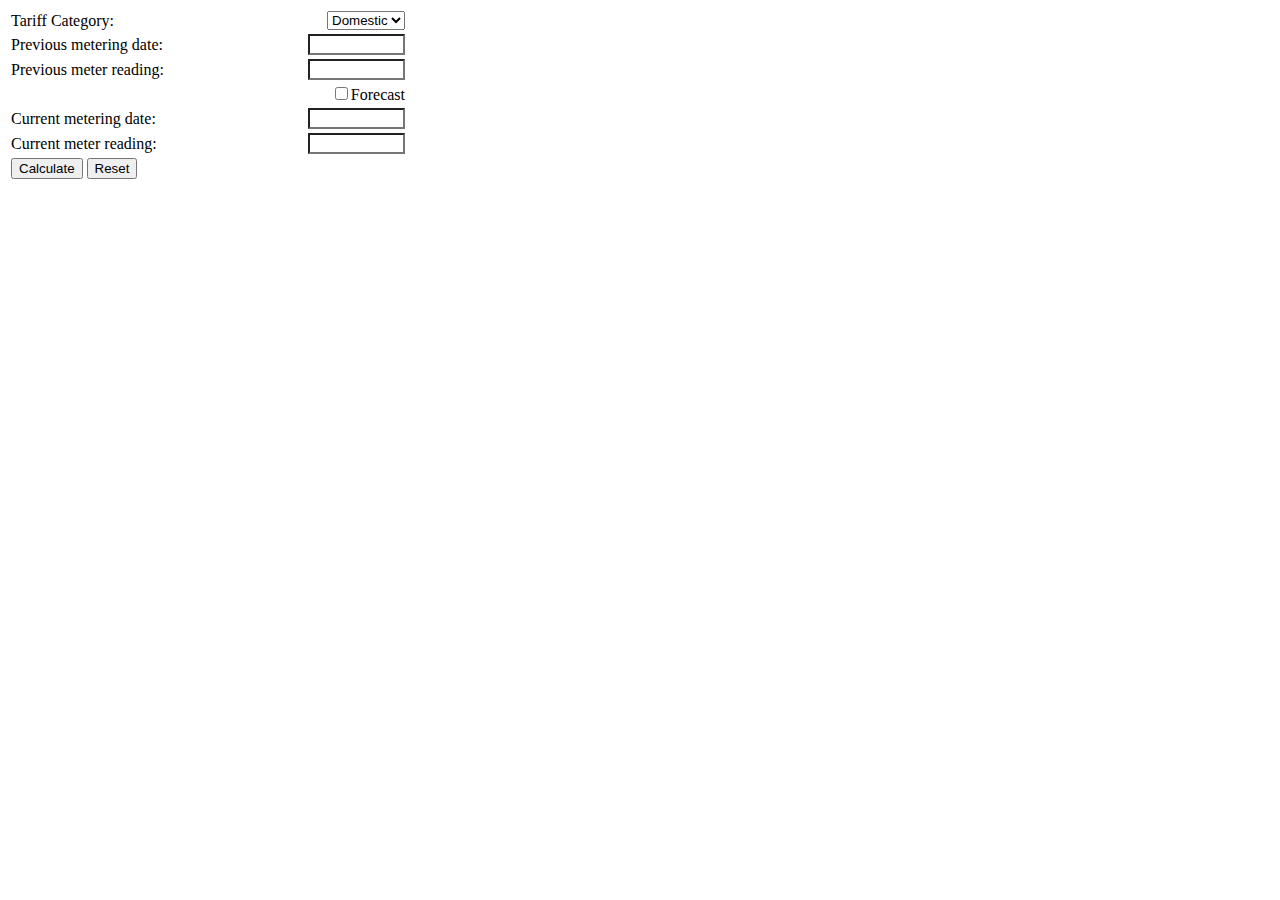
==== index.html @ 675292b5 "renamed and restructured directory tree" ====
<html>
<head>
<meta http-equiv="Content-type" content="text/html;charset=UTF-8">
<title>Electricity Bill Calculator</title>
<link rel="stylesheet" href="css/jquery-ui.css" />
<link rel="stylesheet" href="css/main.css" />
<script src="js/jquery-1.8.3.js"></script>
<script src="js/jquery-ui.js"></script>
<script type="text/javascript" src="js/main.js"></script>
<script type="text/javascript" src="js/calculate_bill.js"></script>
</head>
<body>
<div id="intro">
	
</div>

<table width=400px>
	<tr>
		<td>Tariff Category:</td>
		<td align="right"><select id="category">
			<option value="domestic">Domestic</option>
			<option value="religious">Religious</option>
			</select>
		</td>
	</tr>
	<tr>
		<td>Previous metering date:</td>
		<td align="right"><input type="text" id="previous_date" value="" readonly="" size="9" /></td>
	</tr>
	<tr>
		<td>Previous meter reading:</td>
		<td align="right"><input type="text" id="previous_reading" value="" size="9" /></td>
	</tr>
	<tr>
		<td></td>
		<td align="right"><input type="checkbox" id="forecast" value="" />Forecast</td>
	</tr>
	<tr>
		<td><div id="current_date_label">Current metering date:</div></td>
		<td align="right"><input type="text" id="current_date" value="" readonly="" size="9" /></td>
	</tr>
	<tr>
		<td>Current meter reading:</td>
		<td align="right"><input type="text" id="current_reading" value="" size="9" /></td>
	</tr>
	<tr>
		<td><button id="calculate">Calculate</button>
		<button id="reset">Reset</button></td>
	</tr>
</table>

<br/>
<div id="error" style="display: None">
	<div id="error-title">
	ERROR
	</div>
	<div id="error-desc"></div>
</div>

<div id="summary" style="display: None">
	<div id="summary-title">ELECTRICITY BILL CALCULATION</div>
	<br/>
	<table width=400px>
		<tr>
			<td>No. of days:</td>
			<td align="right"><div id="nod"></div></td>
		</tr>
		<tr>
			<td>No. of units (kWh):</td>
			<td align="right"><div id="nou"></div></td>
		</tr>
        </table>
	<br/>
        <table width=400px>
                <tbody>
		<tr>
			<td>Usage charges (LKR):</td>
			<td align="right" id="old"><div id="uc"></div></td>
		</tr>
		<tr>
			<td>Fuel adjustment charges (LKR):</td>
			<td align="right" id="old"><div id="fac"></div></td>
		</tr>
		<tr>
			<td>Fixed charge (LKR):</td>
			<td align="right" id="old"><div id="fc"></div></td>
		</tr>
		<tr>
			<td><b>Total charges for the month (LKR):</b></td>
			<td align="right" id="old"><div id="tc"></div></td>
		</tr>
                </tbody>
	</table>
	<br/>
	<button id="analyse">Analyse usage charges</button>
</div>

<br/>
<div id="detailed" style="display: None">
	<div id="summary-title">ANALYSIS ON USAGE CHARGES</div>
	<br/>
	<div id="detailed-des"></div>
</div>
</body>
</html>
---- css/main.css ----
#summary{
	width: 400px;
}

#summary-title{
	color: green;
	text-align: center;
	background-color: #C5C1AA;
	font-weight: bold;
}

#error{
	width: 400px;
}

#error-title{
	color: red;
	text-align: center;
	background-color: #C5C1AA;
	font-weight: bold;
}

#error-desc{
	#color: red;
}
#detailed{
	width: 400px;
}

#c_chart*{
	background-color: red;
}
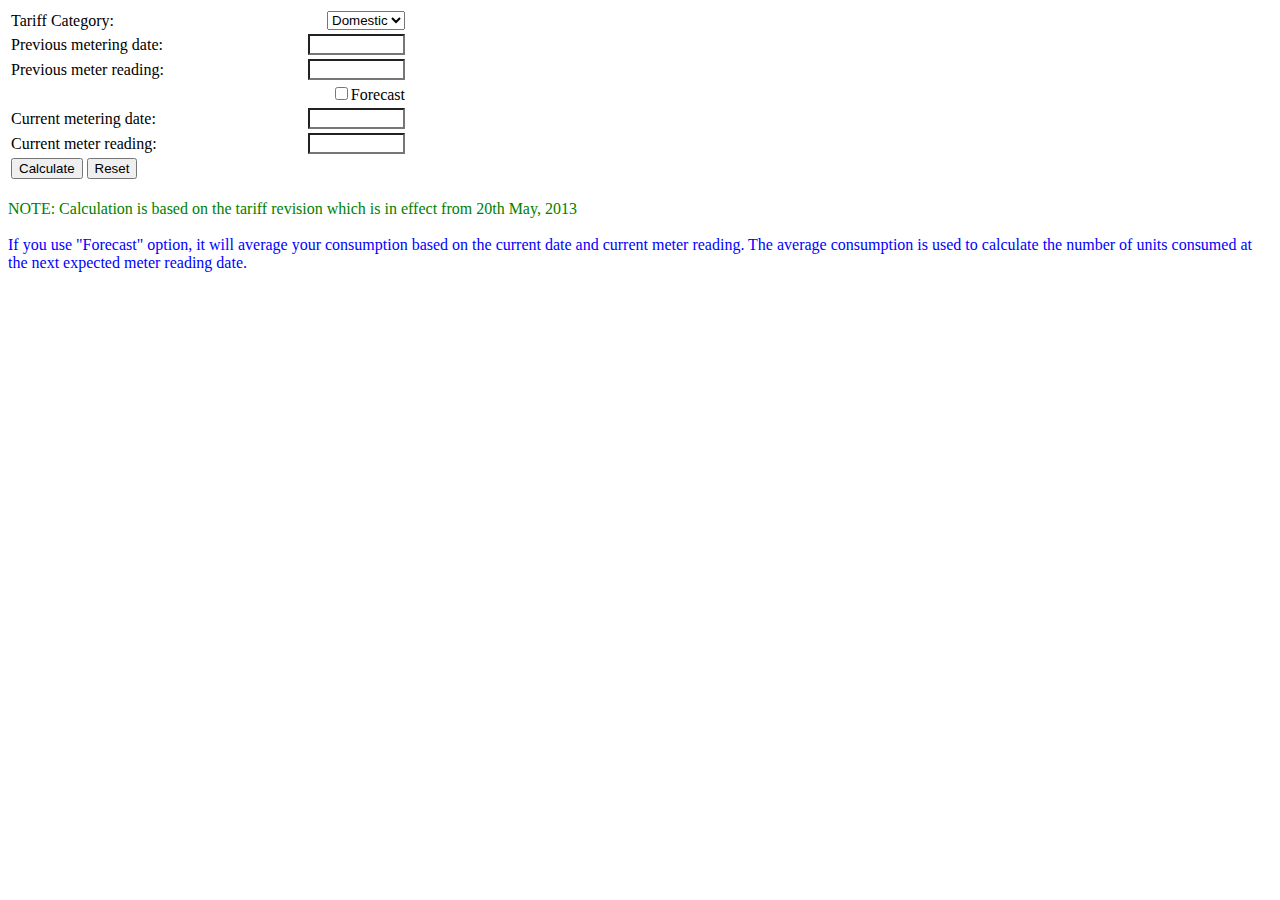
==== commit e8e0cddb: "added notes and help" ====
--- a/index.html
+++ b/index.html
@@ -50,6 +50,14 @@
 </table>
 
 <br/>
+<div id="note">
+	NOTE: Calculation is based on the tariff revision which is in effect from 20th May, 2013
+</div>
+<br/>
+<div id="help">
+	If you use "Forecast" option, it will average your consumption based on the current date and current meter reading. The average consumption is used to calculate the number of units consumed at the next expected meter reading date.	
+</div>
+<br/>
 <div id="error" style="display: None">
 	<div id="error-title">
 	ERROR
@@ -66,7 +74,7 @@
 			<td align="right"><div id="nod"></div></td>
 		</tr>
 		<tr>
-			<td>No. of units (kWh):</td>
+			<td>No. of units consumed (kWh):</td>
 			<td align="right"><div id="nou"></div></td>
 		</tr>
         </table>
--- a/css/main.css
+++ b/css/main.css
@@ -30,3 +30,11 @@
 #c_chart*{
 	background-color: red;
 }
+
+#note{
+	color: green;
+}
+
+#help{
+	color: blue;
+}
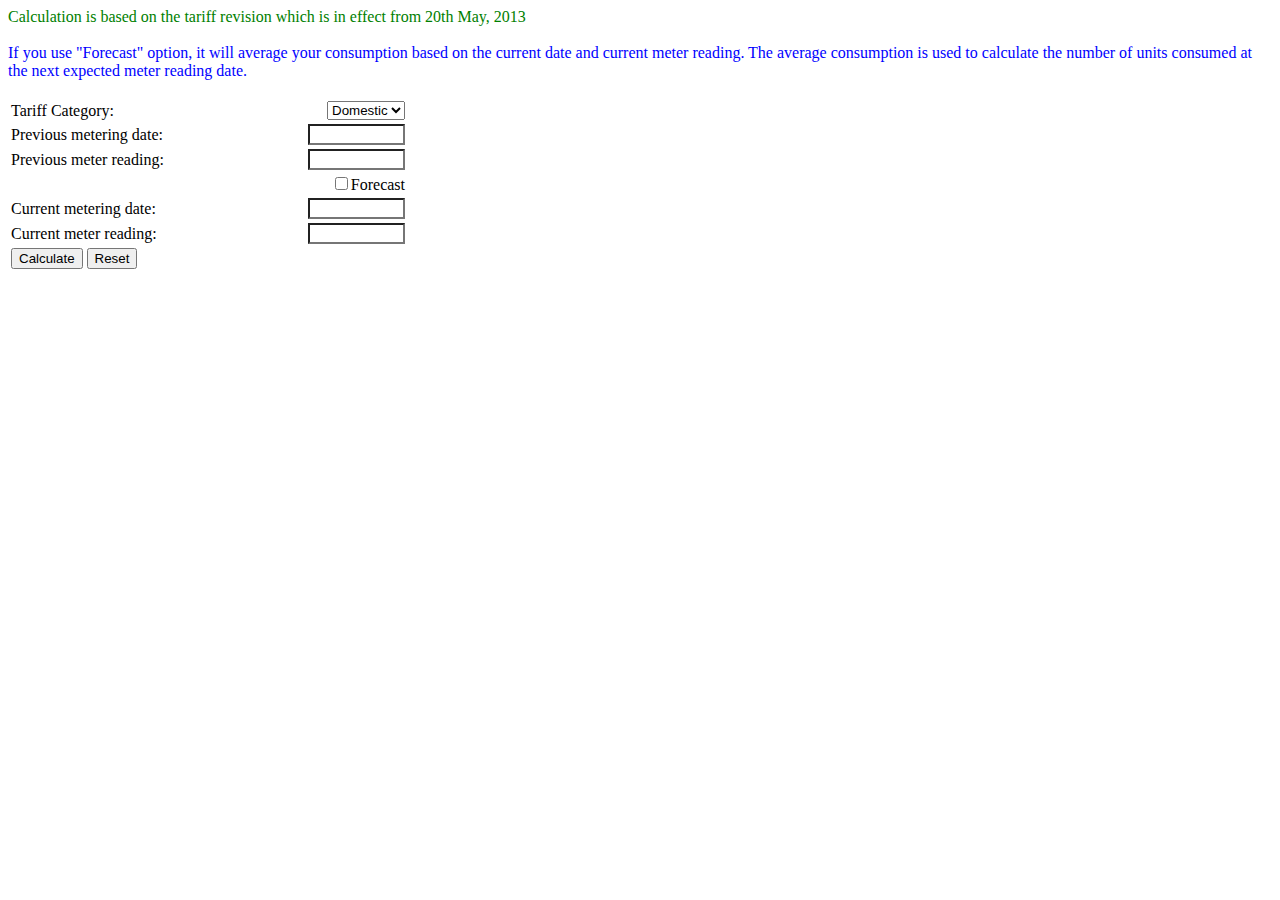
==== commit c0090bdd: "moved note and help up" ====
--- a/index.html
+++ b/index.html
@@ -10,6 +10,14 @@
 <script type="text/javascript" src="js/calculate_bill.js"></script>
 </head>
 <body>
+<div id="note">
+	Calculation is based on the tariff revision which is in effect from 20th May, 2013
+</div>
+<br/>
+<div id="help">
+	If you use "Forecast" option, it will average your consumption based on the current date and current meter reading. The average consumption is used to calculate the number of units consumed at the next expected meter reading date.	
+</div>
+<br/>
 <div id="intro">
 	
 </div>
@@ -49,14 +57,6 @@
 	</tr>
 </table>
 
-<br/>
-<div id="note">
-	NOTE: Calculation is based on the tariff revision which is in effect from 20th May, 2013
-</div>
-<br/>
-<div id="help">
-	If you use "Forecast" option, it will average your consumption based on the current date and current meter reading. The average consumption is used to calculate the number of units consumed at the next expected meter reading date.	
-</div>
 <br/>
 <div id="error" style="display: None">
 	<div id="error-title">
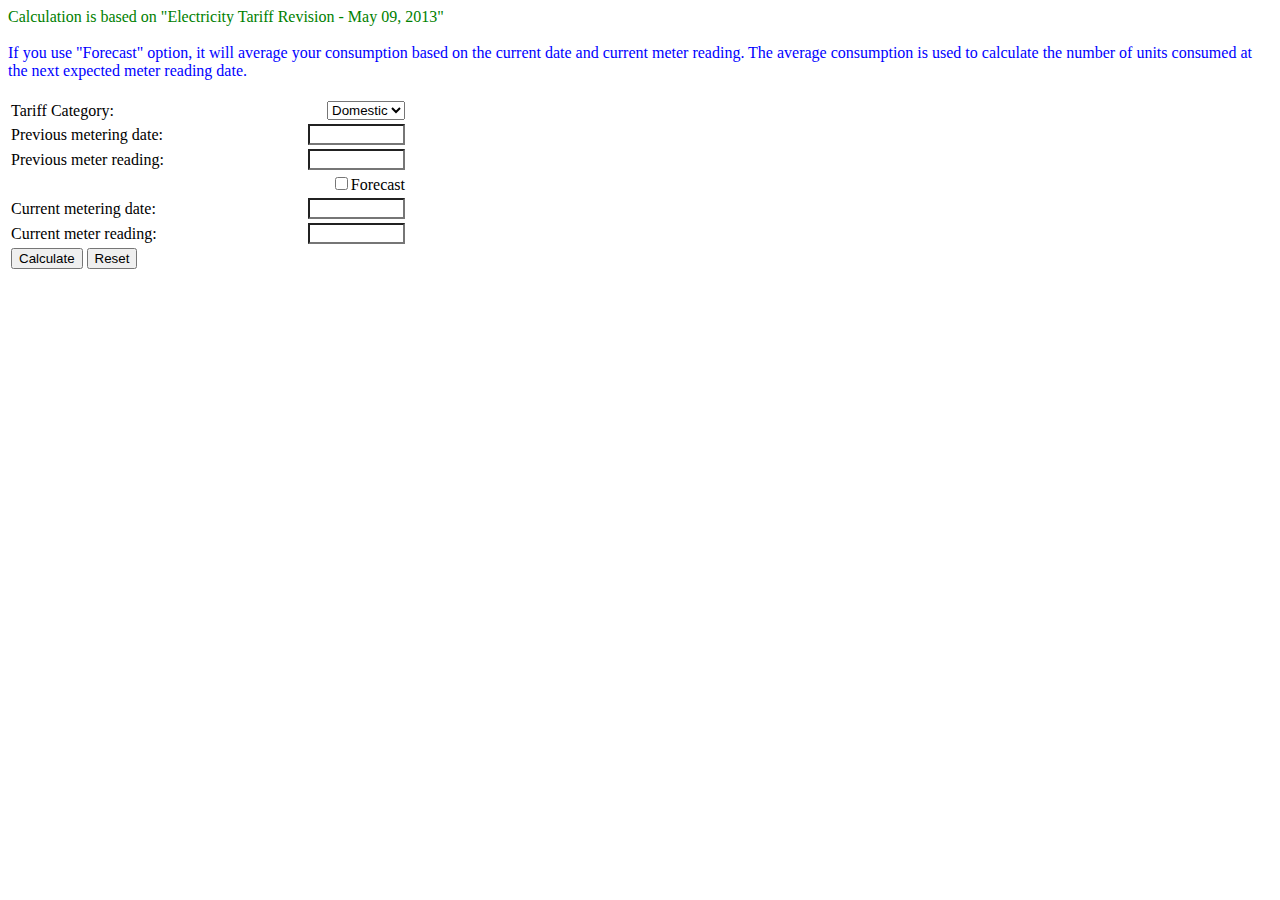
==== commit 44d57a23: "modified with the name of the tariff revision" ====
--- a/index.html
+++ b/index.html
@@ -11,7 +11,7 @@
 </head>
 <body>
 <div id="note">
-	Calculation is based on the tariff revision which is in effect from 20th May, 2013
+	Calculation is based on "Electricity Tariff Revision - May 09, 2013"
 </div>
 <br/>
 <div id="help">
